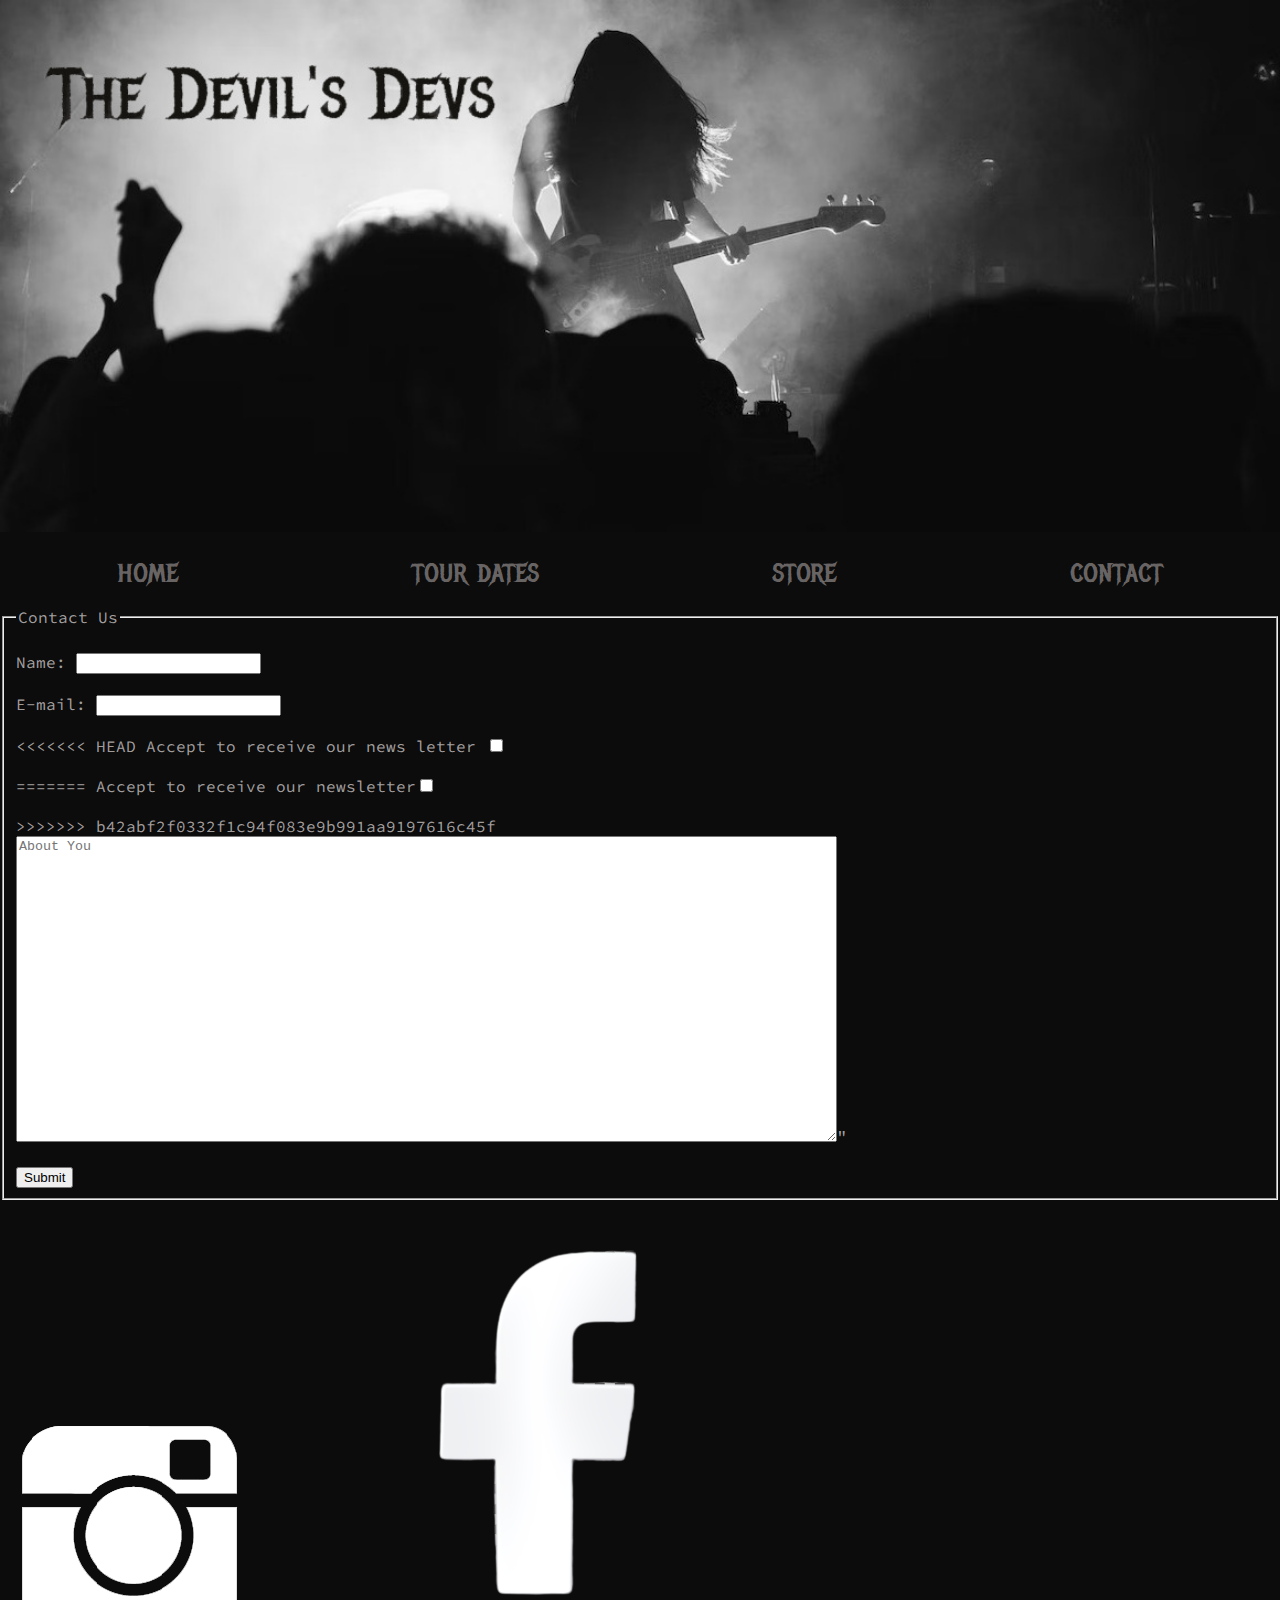
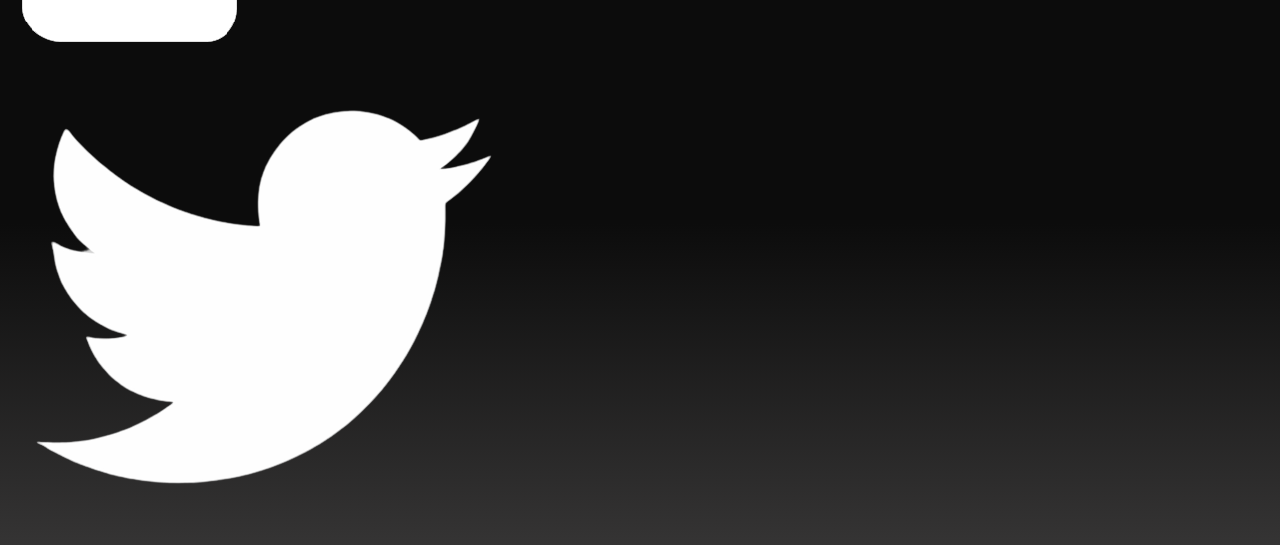
==== contact.html @ 4cc4f277 "responsive ok" ====
<!DOCTYPE html>
<html lang="en">
<head>
    <meta charset="UTF-8">
    <meta http-equiv="X-UA-Compatible" content="IE=edge">
    <meta name="viewport" content="width=device-width, initial-scale=1.0">
    <title>The Devils Devs</title>
    <link rel="stylesheet" href="style.css">
</head>
<body>

    <header>
        <img src="./images/banner.jpg" alt="banner">
    </header>

     <nav>
        <ul>
            <li><a href="index.html">home</a></li>
            <li><a href="tour-dates.html">tour dates </a></li>
            <li><a href="store.html">store</a></li>
            <li><a href="contact.html">contact</a></li>
        </ul>
    </nav>
    
    <form action="mailto: thedevildevs@gmail.com" enctype="text/plain">
        <fieldset><legend>Contact Us</legend><br>

            <label for="name">Name:</label>
                <input id="name" type="text" name="Name" placeholder=""><br><br>

            <label for="email">E-mail:</label>
                <input id="email" type="text" required placeholder=""><br><br>
<<<<<<< HEAD
            <label for="news-letter">Accept to receive our news letter</label>
                <input id="news-letter" type="checkbox"><br><br>
=======
            <label for="news-letter">Accept to receive our newsletter</label><input id="news-letter" type="checkbox"><br><br>
>>>>>>> b42abf2f0332f1c94f083e9b991aa9197616c45f
            <textarea rows="20" cols="100" type="textarea" placeholder="About You"></textarea>"<br><br>
            <button type="submit"><span class="button">Submit</span></button><br>
        </fieldset>
    </form>

    <footer>
      <a href="#"> <img class="logo" src="./images/instagram_logo.png" alt="instagram"></a>
      <a href="#"> <img class="logo" src="./images/facebook_logo.png" alt="facebook"></a>
      <a href="#"> <img class="logo" src="./images/twitter_logo.png" alt="twitter"></a>
  </footer>
    
</body>
</html>
---- style.css ----
@import url("https://fonts.googleapis.com/css2?family=Metal+Mania&family=Source+Code+Pro:wght@400;700&display=swap");

html,
body {
  margin: 0;
  padding: 0;
  font-family: "Source Code Pro", monospace;
  color: rgba(219, 213, 213, 0.74);
  font-size: 16px;
}
html {
  background: linear-gradient(#0c0c0c 85%, rgb(53, 52, 52));
}
header img {
  width: 100%;
  height: 50%;
  margin: 0;
}
/* nav */
ul {
  display: flex;
  justify-content: space-around;
  align-items: center;
  padding: 0;
}
nav li {
  list-style-type: none;
  align-self: center;
}
nav a {
  color: rgba(148, 140, 140, 0.712);
  text-decoration: none;
  font-family: "Metal Mania", cursive;
  font-size: 2em;
  font-size: 2em;
}
<<<<<<< HEAD
.home,
.tour_dates {
    display: flex;
    flex-direction: column;
    align-items: center;
    margin: 7%;
=======

nav a:hover {
  color: rgba(219, 213, 213, 0.74);
>>>>>>> b42abf2f0332f1c94f083e9b991aa9197616c45f
}

#home,
#tour_dates {
  display: flex;
  flex-direction: column;
  align-items: center;
  justify-content: center;
  margin: 5% 10%;
}

/* home______________________________________________________________________________________________*/
#about_the_band {
  font-family: "Metal Mania", cursive;
  font-size: 2em;
  text-align: center;
}

#band {
  display: grid;
  grid-template-columns: 1fr 1fr 1fr 1fr;
  gap: 15%;
  margin: 7% 0;
}

.member {
  display: flex;
  flex-direction: row;
  align-items: center;
}

.member > img {
  width: 80%;
}

#video {
  display: block;
  width: 100%;
}

article {
  margin-top: 10%;
}
.mag_signature {
  text-align: right;
}

/* tour dates_________________________________________________________________________________________*/
h1 {
  font-family: "Metal Mania", cursive;
  font-size: 2em;
  letter-spacing: 4px;
}

table {
  border-collapse: collapse;
}

td,
tr {
  border-top: rgba(148, 140, 140, 0.712) solid 2px;
  border-bottom: rgba(148, 140, 140, 0.712) solid 2px;
  text-align: center;
  padding: 20px 30px;
  font-size: 1.3em;
}

.date {
  font-weight: bold;
}
/* store______________________________________________________________________________________________*/
.store {
  display: flex;
  justify-content: center;
  align-items: center;
  gap: 10px 134px;
  margin: 10% 10%;
}
.shirt,
.album,
.poster {
  width: 20%;
  text-decoration: none;
}
img {
  filter: brightness(60%);
}
figcaption {
  font-size: 16px;
  color: rgba(148, 140, 140, 0.712);
}
.description {
  width: 60%;
  text-align: center;
}

.order {
  color: rgba(148, 140, 140, 0.712);
  font-family: "Metal Mania", cursive;
  letter-spacing: 1px;
  text-decoration: none;
}
/* contact ___________________________________________________________________________________________*/
form {
  display: flex;
  justify-content: space-around;
  margin: 10% auto;
}

/* footer______________________________________________________________________________________________*/
footer {
  display: flex;
  justify-content: center;
  align-items: center;
  position: fixed;
  width: 100%;
  bottom: 0px;
  background-color: rgb(53, 52, 52);
  height: 35px;
}
.logo {
  height: 20px;
  margin: 5px 12px;
}

/* responsive for tablets________________________________________________________________________________*/
@media screen and (max-width: 768px) {
  #about_the_band {
    font-size: 1.5em;
<<<<<<< HEAD
    text-align: justify;
}
@media screen and (max-width: 1024px) {
    .description{
        text-align: left;
    }
}
@media screen and (max-width: 768px) {
    .description{
        font-size: 1.2em;
    }
    textarea{
        width: 100%;
        height: 50%;
        align-self: center;
    }
    fieldset{
        display: flex;
        flex-direction: column;
        justify-content: space-around;
        align-items: flex-start;
    }
    input#news-letter{
        align-items: center;
    }
}
@media screen and (max-width: 425px) {
    .store{
        gap: 10px 64px;
        margin: 9% 10%;
    }
    .description{
        font-size: 0.8em;
        width: 80%;
    }
    .ref{
        font-size: 0.6em;
    }
}
@media screen and (max-width: 320px){
    nav a{
        font-size: 1.4em;
    }
    label{
        font-size: 1em;
        letter-spacing: 1px;
    }
}
.order{
    color:rgba(148, 140, 140, 0.712);
    font-family:'Metal Mania', cursive;
    letter-spacing: 1px;
    text-decoration: none;
}
form{
    display: flex;
    justify-content: space-around;
    margin: 10% auto;
    
}

legend{
    color:rgba(148, 140, 140, 0.712);
    /* font-family: 'Metal Mania', cursive; */
=======
  }

  #band {
    grid-template-columns: 2fr 2fr;
    gap: 10%;
    margin: 7% 0;
  }

  h1 {
    font-size: 1em;
  }

  td,
  tr {
    padding: 2px 3px;
    font-size: 1em;
  }

  nav {
    font-size: 10px;
  }

  textarea {
    width: 100%;
    height: 50%;
    align-self: center;
  }

  fieldset {
    display: flex;
    flex-direction: column;
    justify-content: space-around;
    align-items: flex-start;
  }

  input#news-letter {
    align-items: center;
  }

  legend {
    color: rgba(148, 140, 140, 0.712);
>>>>>>> b42abf2f0332f1c94f083e9b991aa9197616c45f
    font-size: 1.5em;
    text-align: center;
  }

  label {
    color: rgba(148, 140, 140, 0.712);
    font-family: "Metal Mania", cursive;
    font-size: 1.5em;
    letter-spacing: 2px;
  }

  #name,
  #email,
  textarea {
    background-color: rgba(148, 140, 140, 0.712);
  }

  input[type="text" i] {
    color: rgba(219, 213, 213, 0.74);
    font-weight: bold;
    font-size: 16px;
  }

  input[type="checkbox" i] {
    margin: 10px;
    padding: 0;
    vertical-align: baseline;
    background-color: #0c0c0c;
    color: rgba(219, 213, 213, 0.74);
  }

  textarea[placeholder="About You" i] {
    color: rgba(219, 213, 213, 0.74);
    font-weight: bold;
    font-size: 16px;
  }

  .button {
  background-color: #0c0c0c;
  color: rgba(219, 213, 213, 0.74);
  }

  .button {
  font-family: "Metal Mania", cursive;
  font-size: 1.5em;
  letter-spacing: 2px;
  }
}

/* responsive for smartphones _______________________________________________________*/
@media screen and (max-width: 425px) {
  #band {
    grid-template-columns: 1fr;
    gap: 10%;
    margin: 7% 0;
  }
  .store {
    gap: 10px 64px;
    margin: 9% 10%;
  }

  .description {
    width: 80%;
    font-size: 1em;
  }

  .ref {
    font-size: 0.6em;
  }
}
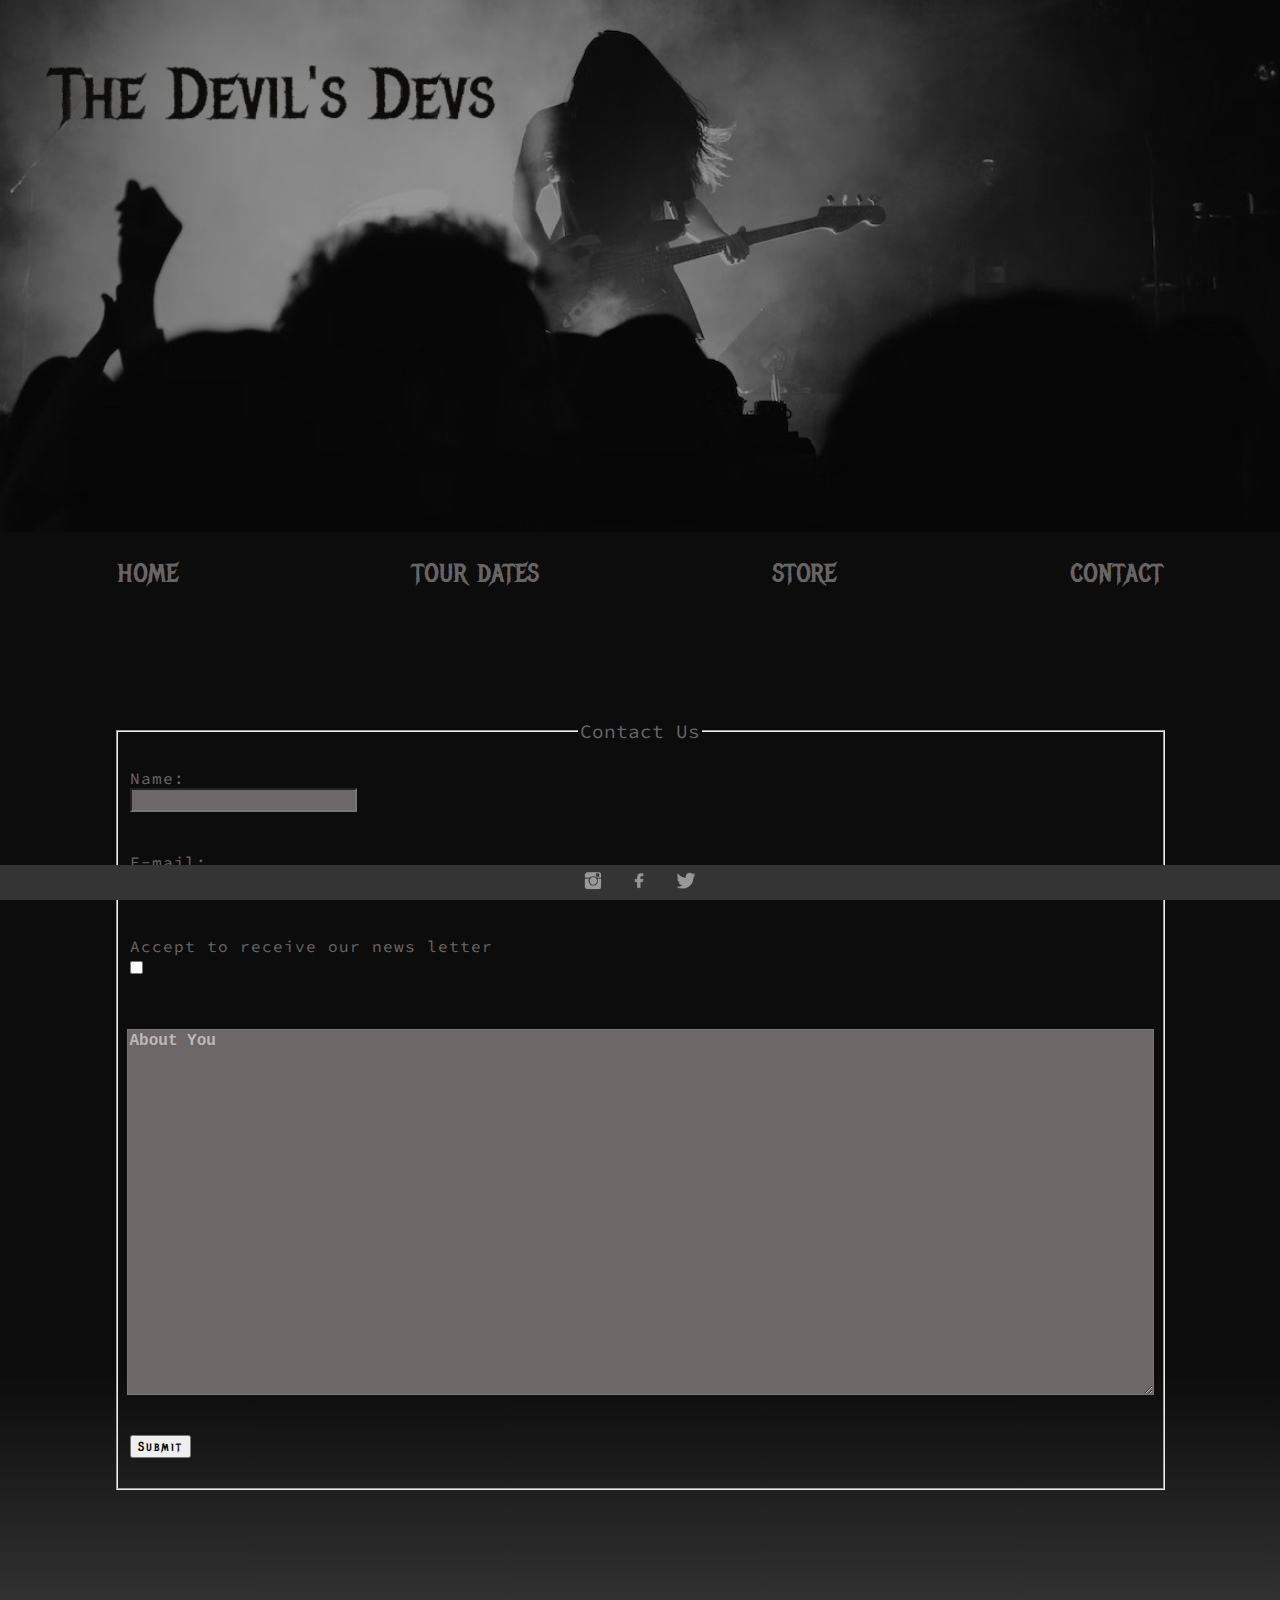
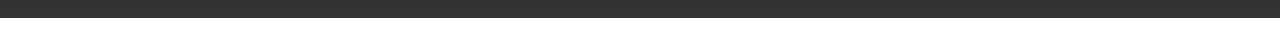
==== commit cc609335: "CSS modified on contact page" ====
--- a/contact.html
+++ b/contact.html
@@ -1,51 +1,59 @@
 <!DOCTYPE html>
 <html lang="en">
-<head>
-    <meta charset="UTF-8">
-    <meta http-equiv="X-UA-Compatible" content="IE=edge">
-    <meta name="viewport" content="width=device-width, initial-scale=1.0">
+  <head>
+    <meta charset="UTF-8" />
+    <meta http-equiv="X-UA-Compatible" content="IE=edge" />
+    <meta name="viewport" content="width=device-width, initial-scale=1.0" />
     <title>The Devils Devs</title>
-    <link rel="stylesheet" href="style.css">
-</head>
-<body>
-
+    <link rel="stylesheet" href="style.css" />
+  </head>
+  <body>
     <header>
-        <img src="./images/banner.jpg" alt="banner">
+      <img src="./images/banner.jpg" alt="banner" />
     </header>
 
-     <nav>
-        <ul>
-            <li><a href="index.html">home</a></li>
-            <li><a href="tour-dates.html">tour dates </a></li>
-            <li><a href="store.html">store</a></li>
-            <li><a href="contact.html">contact</a></li>
-        </ul>
+    <nav>
+      <ul>
+        <li><a href="index.html">home</a></li>
+        <li><a href="tour-dates.html">tour dates </a></li>
+        <li><a href="store.html">store</a></li>
+        <li><a href="contact.html">contact</a></li>
+      </ul>
     </nav>
-    
+
     <form action="mailto: thedevildevs@gmail.com" enctype="text/plain">
-        <fieldset><legend>Contact Us</legend><br>
+      <fieldset>
+        <legend>Contact Us</legend>
+        <br />
 
-            <label for="name">Name:</label>
-                <input id="name" type="text" name="Name" placeholder=""><br><br>
+        <label for="name">Name:</label>
+        <input id="name" type="text" name="Name" placeholder="" /><br /><br />
 
-            <label for="email">E-mail:</label>
-                <input id="email" type="text" required placeholder=""><br><br>
-<<<<<<< HEAD
-            <label for="news-letter">Accept to receive our news letter</label>
-                <input id="news-letter" type="checkbox"><br><br>
-=======
-            <label for="news-letter">Accept to receive our newsletter</label><input id="news-letter" type="checkbox"><br><br>
->>>>>>> b42abf2f0332f1c94f083e9b991aa9197616c45f
-            <textarea rows="20" cols="100" type="textarea" placeholder="About You"></textarea>"<br><br>
-            <button type="submit"><span class="button">Submit</span></button><br>
-        </fieldset>
+        <label for="email">E-mail:</label>
+        <input id="email" type="text" required placeholder="" /><br /><br />
+        <label for="news-letter">Accept to receive our news letter</label>
+        <input id="news-letter" type="checkbox" /><br /><br />
+        <textarea
+          rows="20"
+          cols="100"
+          type="textarea"
+          placeholder="About You"
+        ></textarea
+        ><br /><br />
+        <button type="submit"><span class="button">Submit</span></button><br />
+      </fieldset>
     </form>
 
     <footer>
-      <a href="#"> <img class="logo" src="./images/instagram_logo.png" alt="instagram"></a>
-      <a href="#"> <img class="logo" src="./images/facebook_logo.png" alt="facebook"></a>
-      <a href="#"> <img class="logo" src="./images/twitter_logo.png" alt="twitter"></a>
-  </footer>
-    
-</body>
+      <a href="#">
+        <img class="logo" src="./images/instagram_logo.png" alt="instagram"
+      /></a>
+      <a href="#">
+        <img class="logo" src="./images/facebook_logo.png" alt="facebook"
+      /></a>
+      <a href="#">
+        <img class="logo" src="./images/twitter_logo.png" alt="twitter"
+      /></a>
+    </footer>
+  </body>
 </html>
--- a/style.css
+++ b/style.css
@@ -13,10 +13,10 @@
 }
 header img {
   width: 100%;
-  height: 50%;
   margin: 0;
 }
-/* nav */
+
+/* nav______________________________________________________________________________ */
 ul {
   display: flex;
   justify-content: space-around;
@@ -34,18 +34,9 @@
   font-size: 2em;
   font-size: 2em;
 }
-<<<<<<< HEAD
-.home,
-.tour_dates {
-    display: flex;
-    flex-direction: column;
-    align-items: center;
-    margin: 7%;
-=======
 
 nav a:hover {
   color: rgba(219, 213, 213, 0.74);
->>>>>>> b42abf2f0332f1c94f083e9b991aa9197616c45f
 }
 
 #home,
@@ -121,7 +112,7 @@
   display: flex;
   justify-content: center;
   align-items: center;
-  gap: 10px 134px;
+  gap: 10px 74px;
   margin: 10% 10%;
 }
 .shirt,
@@ -154,6 +145,81 @@
   justify-content: space-around;
   margin: 10% auto;
 }
+textarea {
+  width: 100%;
+  height: 50%;
+  align-self: center;
+}
+
+fieldset {
+  display: flex;
+  flex-direction: column;
+  justify-content: space-around;
+  align-items: flex-start;
+}
+
+input#news-letter {
+  align-items: center;
+}
+
+legend {
+  color: rgba(148, 140, 140, 0.712);
+  font-size: 1.2em;
+  text-align: center;
+}
+
+label {
+  color: rgba(148, 140, 140, 0.712);
+  font-family: "Source Code Pro", monospace;
+  font-size: 1em;
+  letter-spacing: 1px;
+}
+.input-chekbox{
+  width: 100%;
+  font-size: 16px;
+}
+
+#name,
+#email,
+textarea {
+  background-color: rgba(148, 140, 140, 0.712);
+}
+
+input[type="text" i] {
+  color: rgba(219, 213, 213, 0.74);
+  font-weight: bold;
+  font-size: 16px;
+}
+
+input[type="checkbox" i] {
+  margin: 5px 0 15px 0;
+  padding: 0;
+  vertical-align: baseline;
+  background-color: #0c0c0c;
+  color: rgba(219, 213, 213, 0.74);
+}
+
+textarea[placeholder="About You" i] {
+  color: rgba(219, 213, 213, 0.74);
+  font-weight: bold;
+  font-size: 16px;
+}
+
+.button:hover {
+background-color: #0c0c0c;
+color: rgba(219, 213, 213, 0.74);
+}
+
+.button {
+font-family: "Metal Mania", cursive;
+font-size: 1em;
+letter-spacing: 2px;
+}
+textarea[placeholder="About You"]::placeholder{
+  color: rgba(219, 213, 213, 0.74);
+  opacity: 1;
+}
+
 
 /* footer______________________________________________________________________________________________*/
 footer {
@@ -175,72 +241,6 @@
 @media screen and (max-width: 768px) {
   #about_the_band {
     font-size: 1.5em;
-<<<<<<< HEAD
-    text-align: justify;
-}
-@media screen and (max-width: 1024px) {
-    .description{
-        text-align: left;
-    }
-}
-@media screen and (max-width: 768px) {
-    .description{
-        font-size: 1.2em;
-    }
-    textarea{
-        width: 100%;
-        height: 50%;
-        align-self: center;
-    }
-    fieldset{
-        display: flex;
-        flex-direction: column;
-        justify-content: space-around;
-        align-items: flex-start;
-    }
-    input#news-letter{
-        align-items: center;
-    }
-}
-@media screen and (max-width: 425px) {
-    .store{
-        gap: 10px 64px;
-        margin: 9% 10%;
-    }
-    .description{
-        font-size: 0.8em;
-        width: 80%;
-    }
-    .ref{
-        font-size: 0.6em;
-    }
-}
-@media screen and (max-width: 320px){
-    nav a{
-        font-size: 1.4em;
-    }
-    label{
-        font-size: 1em;
-        letter-spacing: 1px;
-    }
-}
-.order{
-    color:rgba(148, 140, 140, 0.712);
-    font-family:'Metal Mania', cursive;
-    letter-spacing: 1px;
-    text-decoration: none;
-}
-form{
-    display: flex;
-    justify-content: space-around;
-    margin: 10% auto;
-    
-}
-
-legend{
-    color:rgba(148, 140, 140, 0.712);
-    /* font-family: 'Metal Mania', cursive; */
-=======
   }
 
   #band {
@@ -263,75 +263,7 @@
     font-size: 10px;
   }
 
-  textarea {
-    width: 100%;
-    height: 50%;
-    align-self: center;
-  }
-
-  fieldset {
-    display: flex;
-    flex-direction: column;
-    justify-content: space-around;
-    align-items: flex-start;
-  }
-
-  input#news-letter {
-    align-items: center;
-  }
-
-  legend {
-    color: rgba(148, 140, 140, 0.712);
->>>>>>> b42abf2f0332f1c94f083e9b991aa9197616c45f
-    font-size: 1.5em;
-    text-align: center;
-  }
-
-  label {
-    color: rgba(148, 140, 140, 0.712);
-    font-family: "Metal Mania", cursive;
-    font-size: 1.5em;
-    letter-spacing: 2px;
-  }
-
-  #name,
-  #email,
-  textarea {
-    background-color: rgba(148, 140, 140, 0.712);
-  }
-
-  input[type="text" i] {
-    color: rgba(219, 213, 213, 0.74);
-    font-weight: bold;
-    font-size: 16px;
-  }
-
-  input[type="checkbox" i] {
-    margin: 10px;
-    padding: 0;
-    vertical-align: baseline;
-    background-color: #0c0c0c;
-    color: rgba(219, 213, 213, 0.74);
-  }
-
-  textarea[placeholder="About You" i] {
-    color: rgba(219, 213, 213, 0.74);
-    font-weight: bold;
-    font-size: 16px;
-  }
-
-  .button {
-  background-color: #0c0c0c;
-  color: rgba(219, 213, 213, 0.74);
-  }
-
-  .button {
-  font-family: "Metal Mania", cursive;
-  font-size: 1.5em;
-  letter-spacing: 2px;
-  }
-}
-
+ 
 /* responsive for smartphones _______________________________________________________*/
 @media screen and (max-width: 425px) {
   #band {
@@ -352,4 +284,4 @@
   .ref {
     font-size: 0.6em;
   }
-}
+}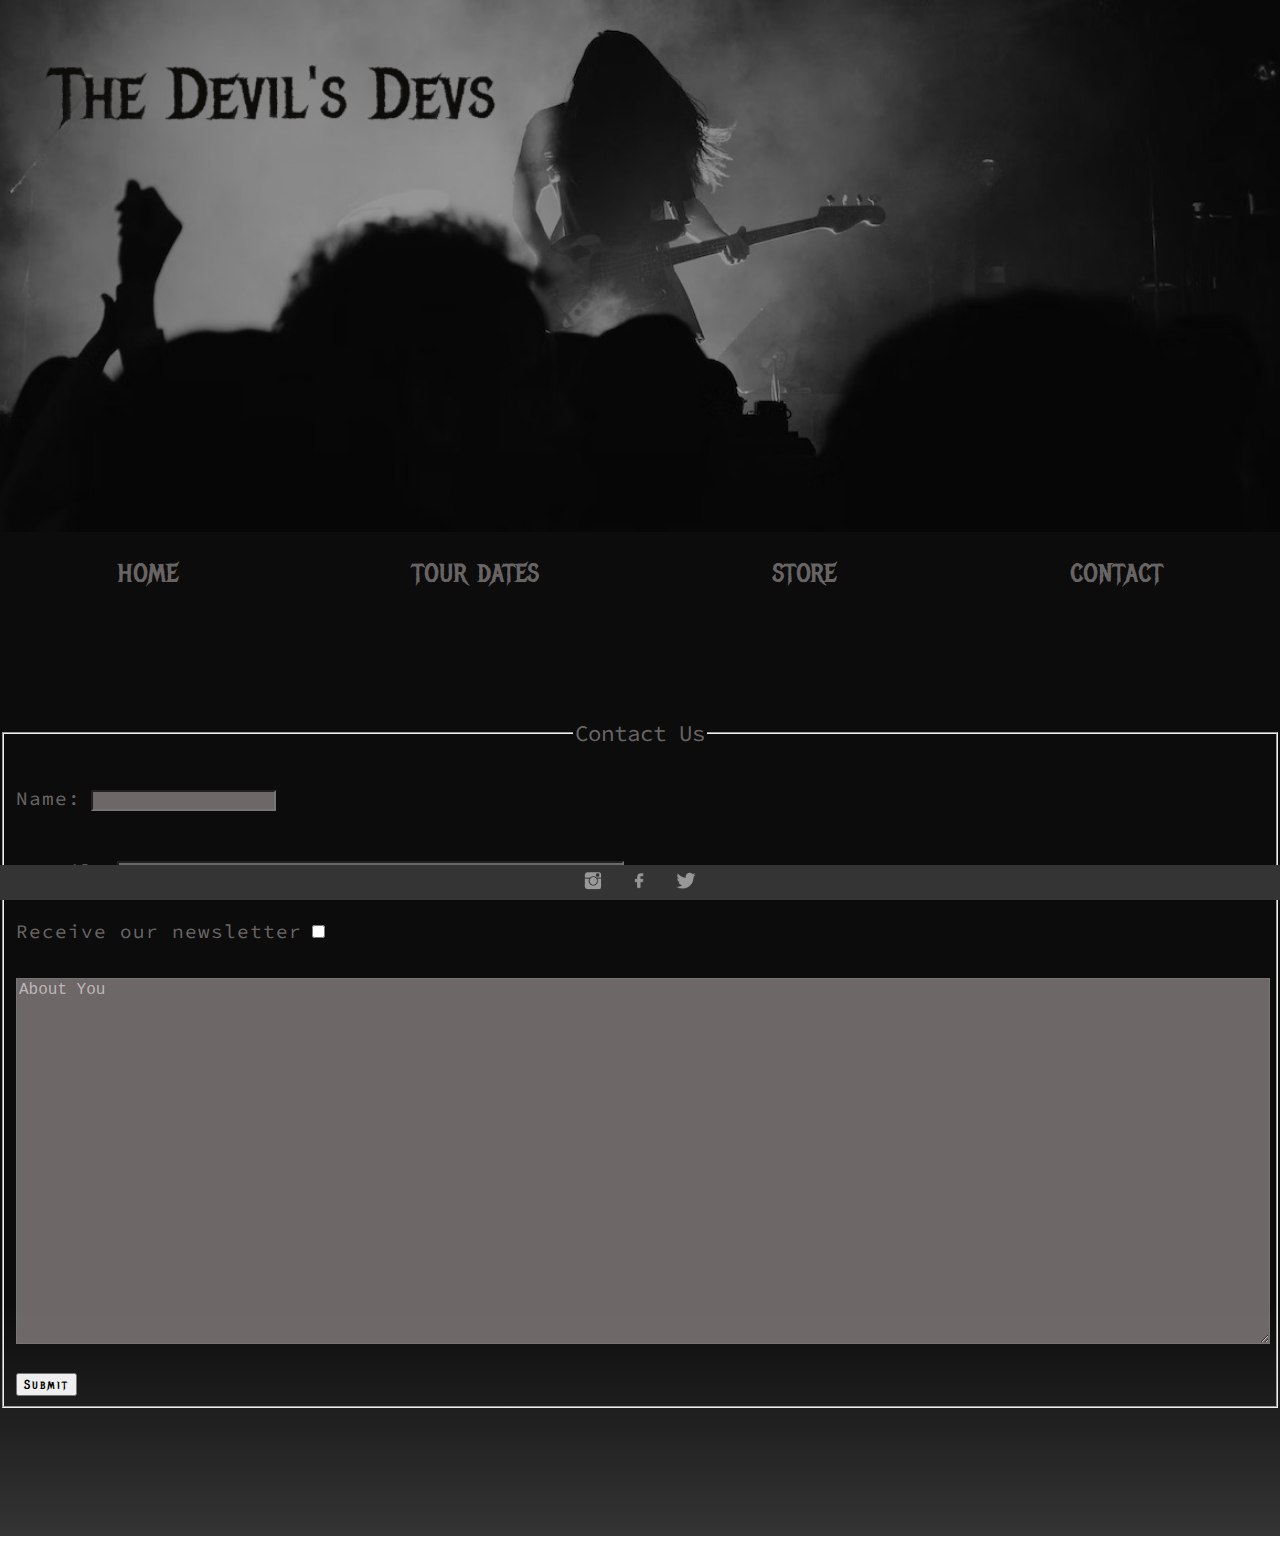
==== commit 1f558cc0: "last version of contact and store pages" ====
--- a/contact.html
+++ b/contact.html
@@ -24,22 +24,24 @@
     <form action="mailto: thedevildevs@gmail.com" enctype="text/plain">
       <fieldset>
         <legend>Contact Us</legend>
-        <br />
 
         <label for="name">Name:</label>
-        <input id="name" type="text" name="Name" placeholder="" /><br /><br />
+        <input id="name" type="text" name="Name" placeholder="" /><br />
 
         <label for="email">E-mail:</label>
-        <input id="email" type="text" required placeholder="" /><br /><br />
-        <label for="news-letter">Accept to receive our news letter</label>
-        <input id="news-letter" type="checkbox" /><br /><br />
-        <textarea
-          rows="20"
-          cols="100"
-          type="textarea"
-          placeholder="About You"
-        ></textarea
-        ><br /><br />
+        <input id="email" type="text" required placeholder="" />
+
+        <div class="newsletter-chekbox">
+          <label for="newsletter">Receive our newsletter</label>
+          <input id="newsletter" type="checkbox" />
+          <textarea
+            rows="20"
+            cols="100"
+            type="textarea"
+            placeholder="About You"
+          ></textarea>
+        </div>
+
         <button type="submit"><span class="button">Submit</span></button><br />
       </fieldset>
     </form>
--- a/style.css
+++ b/style.css
@@ -93,6 +93,7 @@
 
 table {
   border-collapse: collapse;
+  margin-bottom: 7%;
 }
 
 td,
@@ -110,35 +111,41 @@
 /* store______________________________________________________________________________________________*/
 .store {
   display: flex;
+  /* flex-flow: row wrap; */
   justify-content: center;
   align-items: center;
-  gap: 10px 74px;
-  margin: 10% 10%;
-}
-.shirt,
-.album,
+  margin: 10%;
+}
+
+.shirt,.album,
 .poster {
-  width: 20%;
+  width: 30%;
   text-decoration: none;
 }
+
 img {
   filter: brightness(60%);
 }
+
 figcaption {
   font-size: 16px;
   color: rgba(148, 140, 140, 0.712);
 }
+
 .description {
   width: 60%;
-  text-align: center;
-}
-
-.order {
+  text-align: left;
+  padding: 10%;
+  word-wrap: break-word;
+}
+
+a.order {
   color: rgba(148, 140, 140, 0.712);
   font-family: "Metal Mania", cursive;
   letter-spacing: 1px;
   text-decoration: none;
-}
+  }
+
 /* contact ___________________________________________________________________________________________*/
 form {
   display: flex;
@@ -148,61 +155,46 @@
 textarea {
   width: 100%;
   height: 50%;
-  align-self: center;
-}
-
-fieldset {
-  display: flex;
-  flex-direction: column;
-  justify-content: space-around;
-  align-items: flex-start;
-}
-
-input#news-letter {
-  align-items: center;
 }
 
 legend {
   color: rgba(148, 140, 140, 0.712);
+  font-size: 1.4em;
+  text-align: center;
+  margin-bottom: 1%;
+}
+
+label {
+  color: rgba(148, 140, 140, 0.712);
+  font-family: "Source Code Pro", monospace;
   font-size: 1.2em;
-  text-align: center;
-}
-
-label {
-  color: rgba(148, 140, 140, 0.712);
-  font-family: "Source Code Pro", monospace;
-  font-size: 1em;
   letter-spacing: 1px;
-}
-.input-chekbox{
-  width: 100%;
-  font-size: 16px;
 }
 
 #name,
 #email,
 textarea {
   background-color: rgba(148, 140, 140, 0.712);
-}
-
-input[type="text" i] {
+  margin: 2% 0 2% 0;
+}
+
+#email[placeholder="" i] {
   color: rgba(219, 213, 213, 0.74);
   font-weight: bold;
   font-size: 16px;
+  width: 40%;
+}
+input #name[placeholder=""] {
+  color: rgba(219, 213, 213, 0.74);
+  font-weight: bold;
+  font-size: 16px;
+  width: 20%;
 }
 
 input[type="checkbox" i] {
-  margin: 5px 0 15px 0;
+  margin: 15px 0 15px 0;
   padding: 0;
-  vertical-align: baseline;
-  background-color: #0c0c0c;
-  color: rgba(219, 213, 213, 0.74);
-}
-
-textarea[placeholder="About You" i] {
-  color: rgba(219, 213, 213, 0.74);
-  font-weight: bold;
-  font-size: 16px;
+  color: rgba(219, 213, 213, 0.74);
 }
 
 .button:hover {
@@ -219,6 +211,13 @@
   color: rgba(219, 213, 213, 0.74);
   opacity: 1;
 }
+textarea[placeholder="About You" i] {
+  color: rgba(219, 213, 213, 0.74);
+  font-size: 16px;
+}
+:placeholder-shown:focus::placeholder{
+  color: transparent;
+}
 
 
 /* footer______________________________________________________________________________________________*/
@@ -250,7 +249,7 @@
   }
 
   h1 {
-    font-size: 1em;
+    font-size: 0.8em;
   }
 
   td,
@@ -260,19 +259,21 @@
   }
 
   nav {
-    font-size: 10px;
+    font-size: 15px;
   }
 
  
 /* responsive for smartphones _______________________________________________________*/
 @media screen and (max-width: 425px) {
+  nav {
+    font-size: 10px;
+  }
   #band {
     grid-template-columns: 1fr;
-    gap: 10%;
+    gap: 10vh;
     margin: 7% 0;
   }
   .store {
-    gap: 10px 64px;
     margin: 9% 10%;
   }
 
@@ -284,4 +285,7 @@
   .ref {
     font-size: 0.6em;
   }
+  legend, label{
+    font-size: 1em;
+  }
 }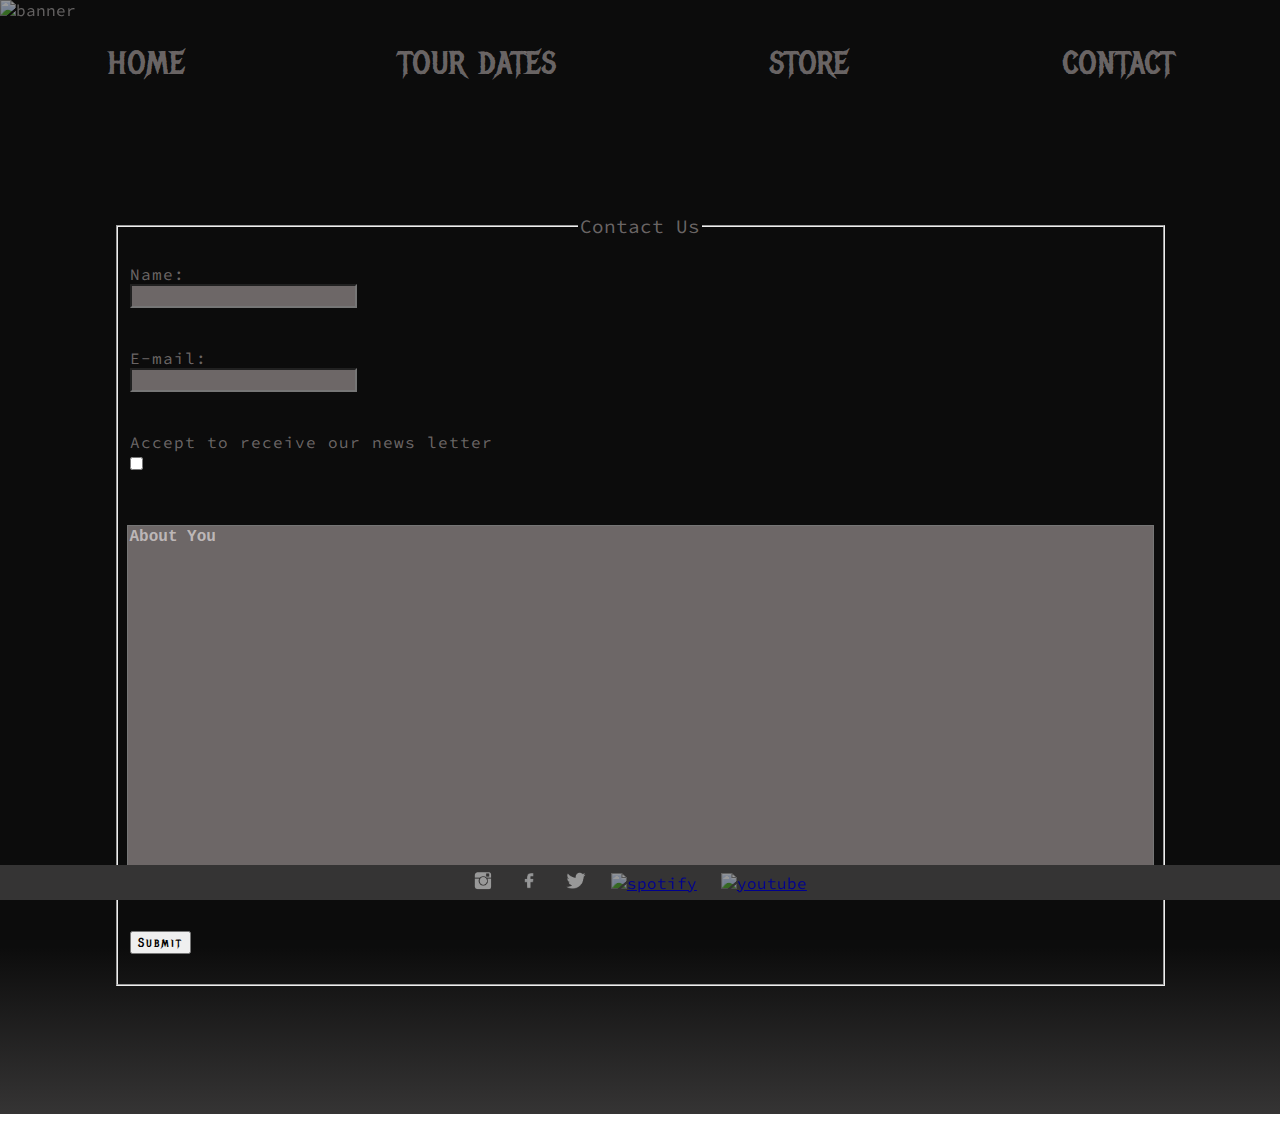
==== commit 094b0c50: "update for footer links and scroll logo" ====
--- a/contact.html
+++ b/contact.html
@@ -9,7 +9,7 @@
   </head>
   <body>
     <header>
-      <img src="./images/banner.jpg" alt="banner" />
+      <img src="./images/banner_v2.jpg" alt="banner" />
     </header>
 
     <nav>
@@ -20,42 +20,41 @@
         <li><a href="contact.html">contact</a></li>
       </ul>
     </nav>
-
+    <div id="scroll"><img src="./images/scroll_down_logo_2.png" id="scroll_logo" alt="mouse logo"></div>
     <form action="mailto: thedevildevs@gmail.com" enctype="text/plain">
       <fieldset>
         <legend>Contact Us</legend>
+        <br />
 
         <label for="name">Name:</label>
-        <input id="name" type="text" name="Name" placeholder="" /><br />
+        <input id="name" type="text" name="Name" placeholder="" /><br /><br />
 
         <label for="email">E-mail:</label>
-        <input id="email" type="text" required placeholder="" />
-
-        <div class="newsletter-chekbox">
-          <label for="newsletter">Receive our newsletter</label>
-          <input id="newsletter" type="checkbox" />
-          <textarea
-            rows="20"
-            cols="100"
-            type="textarea"
-            placeholder="About You"
-          ></textarea>
-        </div>
-
+        <input id="email" type="text" required placeholder="" /><br /><br />
+        <label for="news-letter">Accept to receive our news letter</label>
+        <input id="news-letter" type="checkbox" /><br /><br />
+        <textarea
+          rows="20"
+          cols="100"
+          type="textarea"
+          placeholder="About You"
+        ></textarea
+        ><br /><br />
         <button type="submit"><span class="button">Submit</span></button><br />
       </fieldset>
     </form>
 
     <footer>
-      <a href="#">
-        <img class="logo" src="./images/instagram_logo.png" alt="instagram"
-      /></a>
-      <a href="#">
-        <img class="logo" src="./images/facebook_logo.png" alt="facebook"
-      /></a>
-      <a href="#">
-        <img class="logo" src="./images/twitter_logo.png" alt="twitter"
-      /></a>
+      <a href="https://www.instagram.com/psych_rock/?hl=fr" target="blank">
+        <img class="logo" src="./images/instagram_logo.png" alt="instagram" /></a>
+      <a href="https://fr-fr.facebook.com/ThePsychRock/" target="blank">
+        <img class="logo" src="./images/facebook_logo.png" alt="facebook" /></a>
+      <a href="https://twitter.com/search?q=%23wtfvideos&src=typeahead_click&f=top" target="blank">
+        <img class="logo" src="./images/twitter_logo.png" alt="twitter" /></a>
+      <a href="https://open.spotify.com/playlist/3wWwgsVakWeXJDKVidAf08?si=cfe7c138f7c54d0c" target="blank">
+        <img class="logo" src="./images/music_logo.png" alt="spotify" /></a>
+      <a href="https://www.youtube.com/watch?v=B9lgTTEgnQM" target="blank">
+        <img class="logo" src="./images/youtube_logo.png" alt="youtube" /></a>
     </footer>
   </body>
 </html>
--- a/style.css
+++ b/style.css
@@ -16,7 +16,17 @@
   margin: 0;
 }
 
-/* nav______________________________________________________________________________ */
+#scroll{
+  display: flex;
+  justify-content: center;
+}
+
+#scroll_logo{
+  width: 10%;
+  max-height: 38px;
+}
+
+/* nav_____________________________________________________________________________________________ */
 ul {
   display: flex;
   justify-content: space-around;
@@ -31,8 +41,7 @@
   color: rgba(148, 140, 140, 0.712);
   text-decoration: none;
   font-family: "Metal Mania", cursive;
-  font-size: 2em;
-  font-size: 2em;
+  font-size: 2.5em;
 }
 
 nav a:hover {
@@ -75,6 +84,7 @@
 #video {
   display: block;
   width: 100%;
+  margin: 10% auto;
 }
 
 article {
@@ -82,6 +92,7 @@
 }
 .mag_signature {
   text-align: right;
+  margin-bottom: 15%;
 }
 
 /* tour dates_________________________________________________________________________________________*/
@@ -111,41 +122,35 @@
 /* store______________________________________________________________________________________________*/
 .store {
   display: flex;
-  /* flex-flow: row wrap; */
   justify-content: center;
   align-items: center;
-  margin: 10%;
-}
-
-.shirt,.album,
+  gap: 10px 74px;
+  margin: 10% 10%;
+}
+.shirt,
+.album,
 .poster {
-  width: 30%;
+  width: 20%;
   text-decoration: none;
 }
-
 img {
   filter: brightness(60%);
 }
-
 figcaption {
   font-size: 16px;
   color: rgba(148, 140, 140, 0.712);
 }
-
 .description {
   width: 60%;
-  text-align: left;
-  padding: 10%;
-  word-wrap: break-word;
-}
-
-a.order {
+  text-align: center;
+}
+
+.order {
   color: rgba(148, 140, 140, 0.712);
   font-family: "Metal Mania", cursive;
   letter-spacing: 1px;
   text-decoration: none;
-  }
-
+}
 /* contact ___________________________________________________________________________________________*/
 form {
   display: flex;
@@ -155,46 +160,61 @@
 textarea {
   width: 100%;
   height: 50%;
+  align-self: center;
+}
+
+fieldset {
+  display: flex;
+  flex-direction: column;
+  justify-content: space-around;
+  align-items: flex-start;
+}
+
+input#news-letter {
+  align-items: center;
 }
 
 legend {
   color: rgba(148, 140, 140, 0.712);
-  font-size: 1.4em;
+  font-size: 1.2em;
   text-align: center;
-  margin-bottom: 1%;
 }
 
 label {
   color: rgba(148, 140, 140, 0.712);
   font-family: "Source Code Pro", monospace;
-  font-size: 1.2em;
+  font-size: 1em;
   letter-spacing: 1px;
+}
+.input-chekbox{
+  width: 100%;
+  font-size: 16px;
 }
 
 #name,
 #email,
 textarea {
   background-color: rgba(148, 140, 140, 0.712);
-  margin: 2% 0 2% 0;
-}
-
-#email[placeholder="" i] {
+}
+
+input[type="text" i] {
   color: rgba(219, 213, 213, 0.74);
   font-weight: bold;
   font-size: 16px;
-  width: 40%;
-}
-input #name[placeholder=""] {
+}
+
+input[type="checkbox" i] {
+  margin: 5px 0 15px 0;
+  padding: 0;
+  vertical-align: baseline;
+  background-color: #0c0c0c;
+  color: rgba(219, 213, 213, 0.74);
+}
+
+textarea[placeholder="About You" i] {
   color: rgba(219, 213, 213, 0.74);
   font-weight: bold;
   font-size: 16px;
-  width: 20%;
-}
-
-input[type="checkbox" i] {
-  margin: 15px 0 15px 0;
-  padding: 0;
-  color: rgba(219, 213, 213, 0.74);
 }
 
 .button:hover {
@@ -211,13 +231,6 @@
   color: rgba(219, 213, 213, 0.74);
   opacity: 1;
 }
-textarea[placeholder="About You" i] {
-  color: rgba(219, 213, 213, 0.74);
-  font-size: 16px;
-}
-:placeholder-shown:focus::placeholder{
-  color: transparent;
-}
 
 
 /* footer______________________________________________________________________________________________*/
@@ -236,6 +249,11 @@
   margin: 5px 12px;
 }
 
+@media screen and (max-width: 1466px){
+  #scroll{
+    display: none;
+  }
+}
 /* responsive for tablets________________________________________________________________________________*/
 @media screen and (max-width: 768px) {
   #about_the_band {
@@ -259,15 +277,12 @@
   }
 
   nav {
-    font-size: 15px;
-  }
-
- 
+    font-size: 10px;
+  }
+
+}
 /* responsive for smartphones _______________________________________________________*/
 @media screen and (max-width: 425px) {
-  nav {
-    font-size: 10px;
-  }
   #band {
     grid-template-columns: 1fr;
     gap: 10vh;
@@ -275,6 +290,7 @@
   }
   .store {
     margin: 9% 10%;
+  
   }
 
   .description {
@@ -285,7 +301,4 @@
   .ref {
     font-size: 0.6em;
   }
-  legend, label{
-    font-size: 1em;
-  }
 }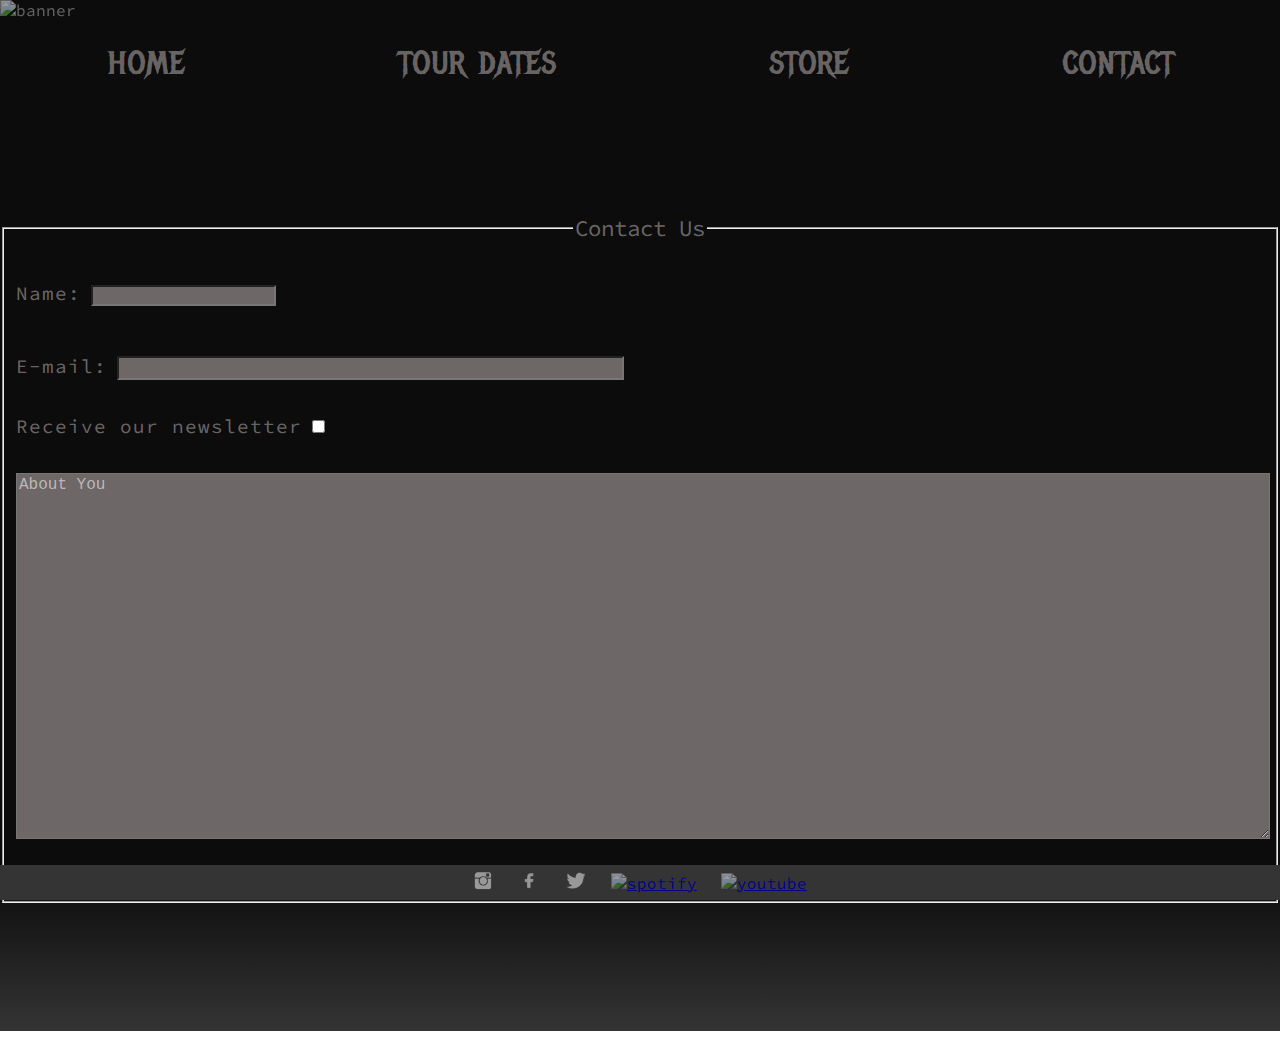
==== commit 1807a483: "Merge branch 'main' of https://github.com/Lynx1414/the_devils_devs" ====
--- a/contact.html
+++ b/contact.html
@@ -24,22 +24,24 @@
     <form action="mailto: thedevildevs@gmail.com" enctype="text/plain">
       <fieldset>
         <legend>Contact Us</legend>
-        <br />
 
         <label for="name">Name:</label>
-        <input id="name" type="text" name="Name" placeholder="" /><br /><br />
+        <input id="name" type="text" name="Name" placeholder="" /><br />
 
         <label for="email">E-mail:</label>
-        <input id="email" type="text" required placeholder="" /><br /><br />
-        <label for="news-letter">Accept to receive our news letter</label>
-        <input id="news-letter" type="checkbox" /><br /><br />
-        <textarea
-          rows="20"
-          cols="100"
-          type="textarea"
-          placeholder="About You"
-        ></textarea
-        ><br /><br />
+        <input id="email" type="text" required placeholder="" />
+
+        <div class="newsletter-chekbox">
+          <label for="newsletter">Receive our newsletter</label>
+          <input id="newsletter" type="checkbox" />
+          <textarea
+            rows="20"
+            cols="100"
+            type="textarea"
+            placeholder="About You"
+          ></textarea>
+        </div>
+
         <button type="submit"><span class="button">Submit</span></button><br />
       </fieldset>
     </form>
--- a/style.css
+++ b/style.css
@@ -122,35 +122,41 @@
 /* store______________________________________________________________________________________________*/
 .store {
   display: flex;
+  /* flex-flow: row wrap; */
   justify-content: center;
   align-items: center;
-  gap: 10px 74px;
-  margin: 10% 10%;
-}
-.shirt,
-.album,
+  margin: 10%;
+}
+
+.shirt,.album,
 .poster {
-  width: 20%;
+  width: 30%;
   text-decoration: none;
 }
+
 img {
   filter: brightness(60%);
 }
+
 figcaption {
   font-size: 16px;
   color: rgba(148, 140, 140, 0.712);
 }
+
 .description {
   width: 60%;
-  text-align: center;
-}
-
-.order {
+  text-align: left;
+  padding: 10%;
+  word-wrap: break-word;
+}
+
+a.order {
   color: rgba(148, 140, 140, 0.712);
   font-family: "Metal Mania", cursive;
   letter-spacing: 1px;
   text-decoration: none;
-}
+  }
+
 /* contact ___________________________________________________________________________________________*/
 form {
   display: flex;
@@ -160,61 +166,46 @@
 textarea {
   width: 100%;
   height: 50%;
-  align-self: center;
-}
-
-fieldset {
-  display: flex;
-  flex-direction: column;
-  justify-content: space-around;
-  align-items: flex-start;
-}
-
-input#news-letter {
-  align-items: center;
 }
 
 legend {
   color: rgba(148, 140, 140, 0.712);
+  font-size: 1.4em;
+  text-align: center;
+  margin-bottom: 1%;
+}
+
+label {
+  color: rgba(148, 140, 140, 0.712);
+  font-family: "Source Code Pro", monospace;
   font-size: 1.2em;
-  text-align: center;
-}
-
-label {
-  color: rgba(148, 140, 140, 0.712);
-  font-family: "Source Code Pro", monospace;
-  font-size: 1em;
   letter-spacing: 1px;
-}
-.input-chekbox{
-  width: 100%;
-  font-size: 16px;
 }
 
 #name,
 #email,
 textarea {
   background-color: rgba(148, 140, 140, 0.712);
-}
-
-input[type="text" i] {
+  margin: 2% 0 2% 0;
+}
+
+#email[placeholder="" i] {
   color: rgba(219, 213, 213, 0.74);
   font-weight: bold;
   font-size: 16px;
+  width: 40%;
+}
+input #name[placeholder=""] {
+  color: rgba(219, 213, 213, 0.74);
+  font-weight: bold;
+  font-size: 16px;
+  width: 20%;
 }
 
 input[type="checkbox" i] {
-  margin: 5px 0 15px 0;
+  margin: 15px 0 15px 0;
   padding: 0;
-  vertical-align: baseline;
-  background-color: #0c0c0c;
-  color: rgba(219, 213, 213, 0.74);
-}
-
-textarea[placeholder="About You" i] {
-  color: rgba(219, 213, 213, 0.74);
-  font-weight: bold;
-  font-size: 16px;
+  color: rgba(219, 213, 213, 0.74);
 }
 
 .button:hover {
@@ -230,6 +221,13 @@
 textarea[placeholder="About You"]::placeholder{
   color: rgba(219, 213, 213, 0.74);
   opacity: 1;
+}
+textarea[placeholder="About You" i] {
+  color: rgba(219, 213, 213, 0.74);
+  font-size: 16px;
+}
+:placeholder-shown:focus::placeholder{
+  color: transparent;
 }
 
 
@@ -277,12 +275,15 @@
   }
 
   nav {
-    font-size: 10px;
-  }
-
-}
+    font-size: 15px;
+  }
+
+ 
 /* responsive for smartphones _______________________________________________________*/
 @media screen and (max-width: 425px) {
+  nav {
+    font-size: 10px;
+  }
   #band {
     grid-template-columns: 1fr;
     gap: 10vh;
@@ -290,7 +291,6 @@
   }
   .store {
     margin: 9% 10%;
-  
   }
 
   .description {
@@ -301,4 +301,7 @@
   .ref {
     font-size: 0.6em;
   }
+  legend, label{
+    font-size: 1em;
+  }
 }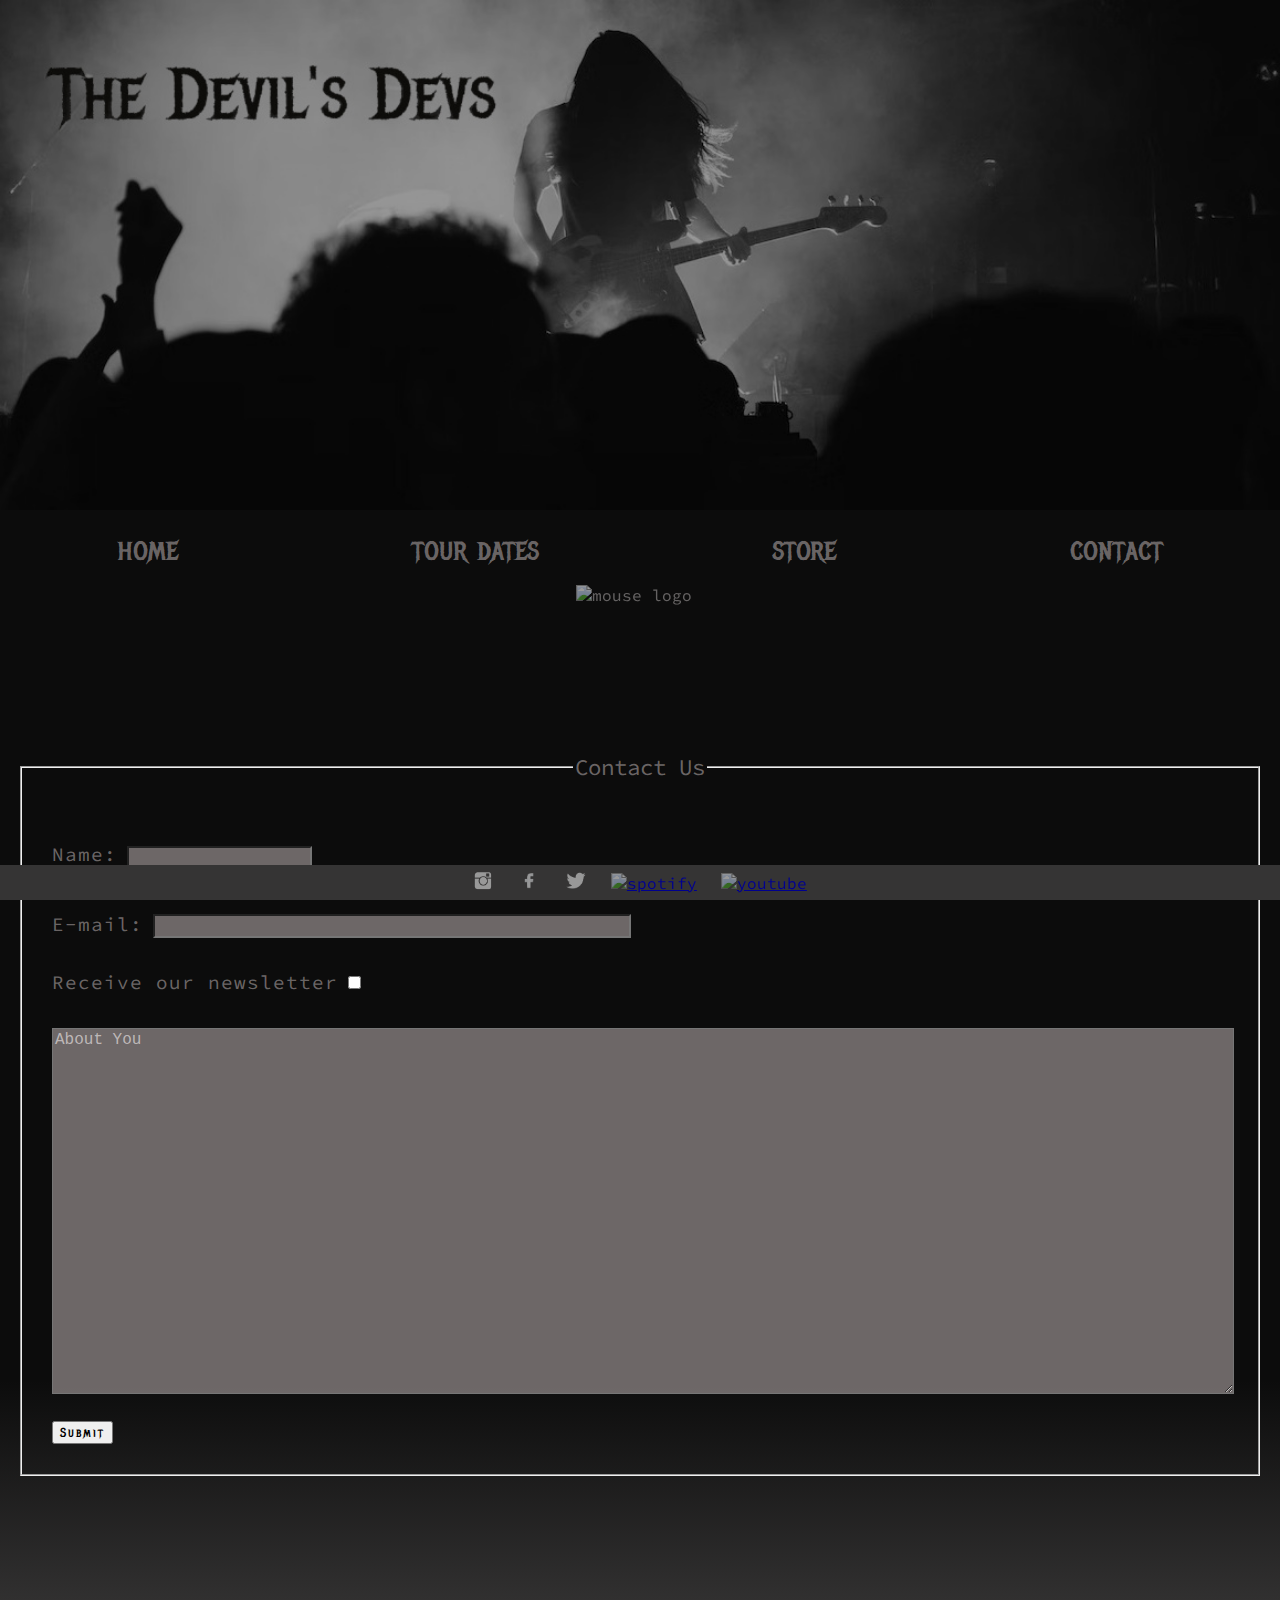
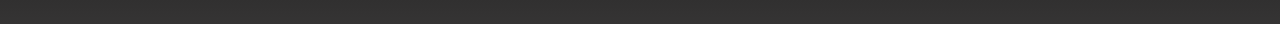
==== commit a226d4c7: "name banner and logo in html and banner size" ====
--- a/contact.html
+++ b/contact.html
@@ -9,7 +9,7 @@
   </head>
   <body>
     <header>
-      <img src="./images/banner_v2.jpg" alt="banner" />
+      <img src="./images/banner.jpg" alt="banner" />
     </header>
 
     <nav>
@@ -20,7 +20,7 @@
         <li><a href="contact.html">contact</a></li>
       </ul>
     </nav>
-    <div id="scroll"><img src="./images/scroll_down_logo_2.png" id="scroll_logo" alt="mouse logo"></div>
+    <div id="scroll"><img src="./images/scroll_logo.png" id="scroll_logo" alt="mouse logo"></div>
     <form action="mailto: thedevildevs@gmail.com" enctype="text/plain">
       <fieldset>
         <legend>Contact Us</legend>
--- a/style.css
+++ b/style.css
@@ -26,7 +26,7 @@
   max-height: 38px;
 }
 
-/* nav_____________________________________________________________________________________________ */
+/* nav______________________________________________________________________________ */
 ul {
   display: flex;
   justify-content: space-around;
@@ -41,7 +41,8 @@
   color: rgba(148, 140, 140, 0.712);
   text-decoration: none;
   font-family: "Metal Mania", cursive;
-  font-size: 2.5em;
+  font-size: 2em;
+  font-size: 2em;
 }
 
 nav a:hover {
@@ -84,7 +85,6 @@
 #video {
   display: block;
   width: 100%;
-  margin: 10% auto;
 }
 
 article {
@@ -92,7 +92,6 @@
 }
 .mag_signature {
   text-align: right;
-  margin-bottom: 15%;
 }
 
 /* tour dates_________________________________________________________________________________________*/
@@ -122,7 +121,6 @@
 /* store______________________________________________________________________________________________*/
 .store {
   display: flex;
-  /* flex-flow: row wrap; */
   justify-content: center;
   align-items: center;
   margin: 10%;
@@ -165,7 +163,11 @@
 }
 textarea {
   width: 100%;
-  height: 50%;
+}
+
+fieldset{
+  padding: 30px;
+  margin: 20px;
 }
 
 legend {
@@ -218,6 +220,9 @@
 font-size: 1em;
 letter-spacing: 2px;
 }
+
+
+
 textarea[placeholder="About You"]::placeholder{
   color: rgba(219, 213, 213, 0.74);
   opacity: 1;
@@ -247,11 +252,6 @@
   margin: 5px 12px;
 }
 
-@media screen and (max-width: 1466px){
-  #scroll{
-    display: none;
-  }
-}
 /* responsive for tablets________________________________________________________________________________*/
 @media screen and (max-width: 768px) {
   #about_the_band {
@@ -277,7 +277,7 @@
   nav {
     font-size: 15px;
   }
-
+}
  
 /* responsive for smartphones _______________________________________________________*/
 @media screen and (max-width: 425px) {
@@ -304,4 +304,7 @@
   legend, label{
     font-size: 1em;
   }
+  fieldset{
+    border: none;
+  }
 }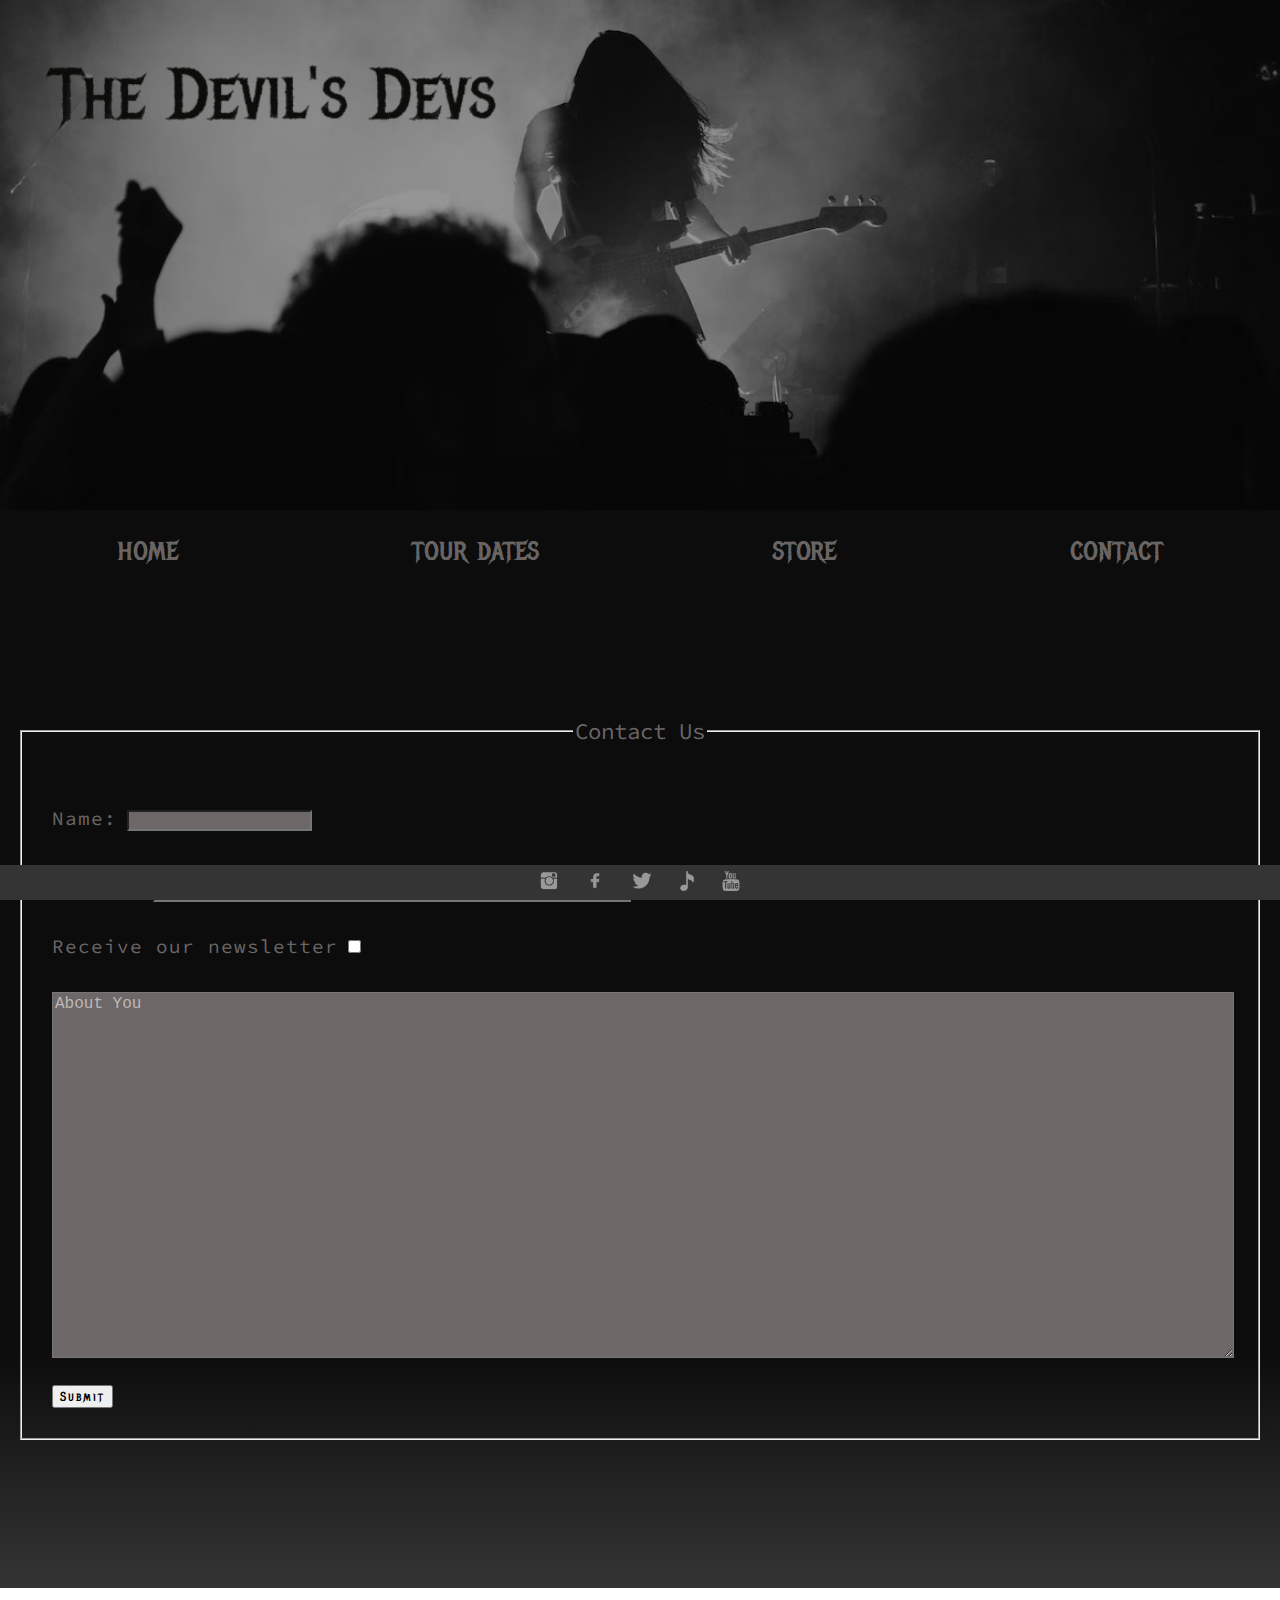
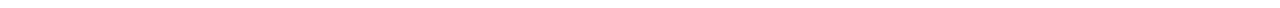
==== commit 3a366827: "espace en trop enlevé dans mailto" ====
--- a/contact.html
+++ b/contact.html
@@ -21,7 +21,7 @@
       </ul>
     </nav>
     <div id="scroll"><img src="./images/scroll_logo.png" id="scroll_logo" alt="mouse logo"></div>
-    <form action="mailto: thedevildevs@gmail.com" enctype="text/plain">
+    <form action="mailto:thedevildevs@gmail.com" enctype="text/plain" method="POST">
       <fieldset>
         <legend>Contact Us</legend>
 
--- a/style.css
+++ b/style.css
@@ -85,6 +85,15 @@
 #video {
   display: block;
   width: 100%;
+  border-radius: 30%;
+}
+
+#copyright{
+  font-size: 0.6em;
+}
+
+#copyright > a{
+  color:rgba(219, 213, 213, 0.74);
 }
 
 article {
@@ -252,6 +261,19 @@
   margin: 5px 12px;
 }
 
+@media screen and (max-width: 1366px) {
+  #scroll{
+    display: none;
+  }
+
+  #video {
+    display: block;
+    width: 100%;
+    margin-top: 5vh; 
+  }
+
+}
+
 /* responsive for tablets________________________________________________________________________________*/
 @media screen and (max-width: 768px) {
   #about_the_band {
